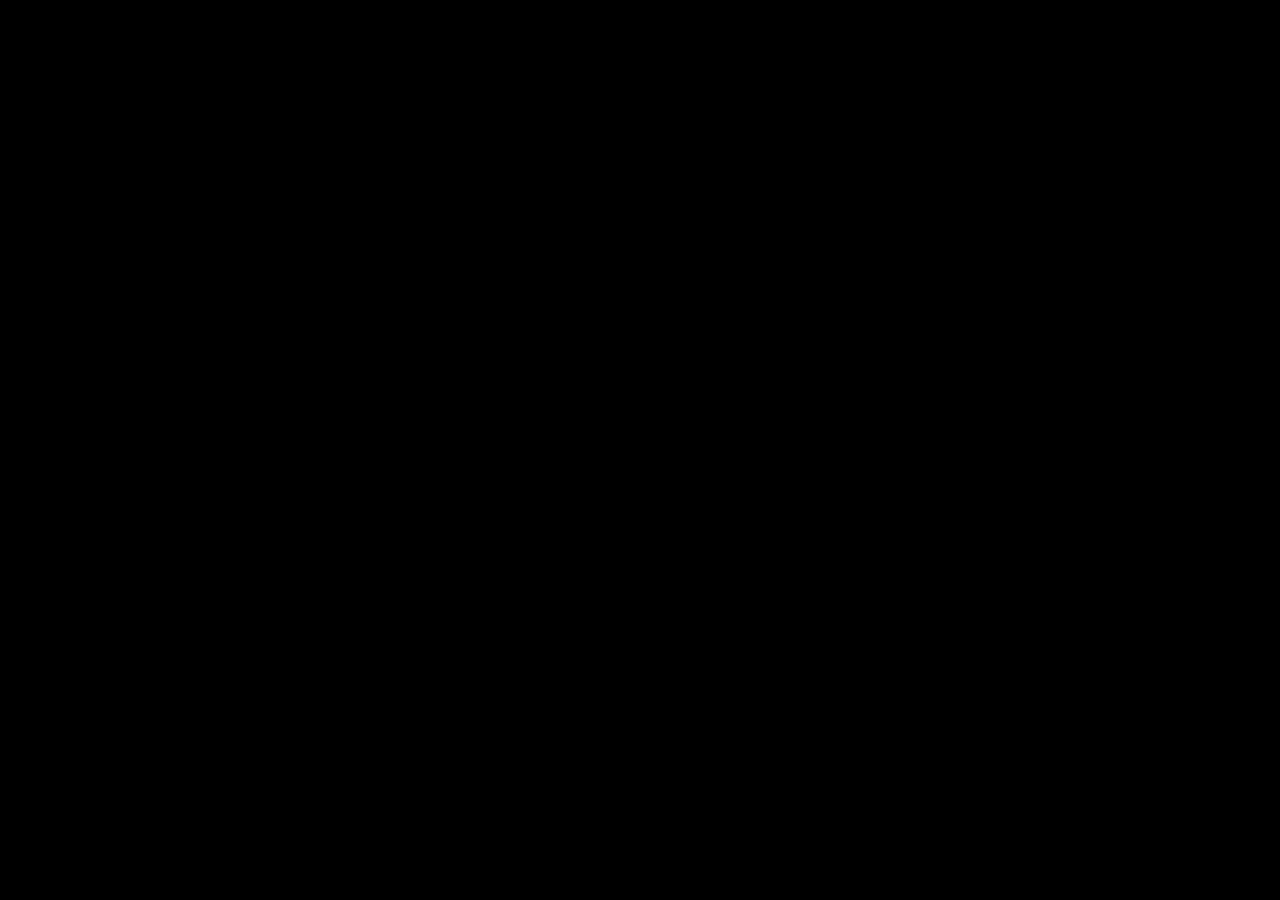
==== earth+moon.html @ 35818f79 "显示月球和地球" ====
<!DOCTYPE html>
<html lang="zh-CN">
<head>
    <meta charset="UTF-8">
    <meta name="viewport" content="width=device-width, initial-scale=1.0">
    <title>地球和月球图像显示</title>
    <style>
        body {
            margin: 0;
            padding: 0;
            background-color: #000000;
            height: 100vh;
            overflow: hidden;
        }
        .container {
            position: relative;
            width: 100%;
            height: 100%;
            display: flex;
            justify-content: flex-end;
            align-items: center;
            padding-right: 5vw;
        }
        .image-wrapper {
            position: relative;
            width: 70vmin;
            height: 70vmin;
        }
        .earth-image, .moon-image {
            background-size: cover;
            border-radius: 50%;
            position: absolute;
        }
        .earth-image {
            width: 100%;
            height: 100%;
            z-index: 1;
        }
        .moon-image {
            width: 20vmin;
            height: 20vmin;
            top: -12vmin;
            left: -40vmin;
            z-index: 2;
        }
        .time-display {
            color: rgba(255, 255, 255, 0.5);
            font-size: 1rem;
            position: absolute;
            bottom: 10px;
            right: 5vw;
            text-align: right;
        }
        @media (max-width: 768px) {
            .container {
                justify-content: center;
                padding-right: 0;
            }
            .image-wrapper {
                display: flex;
                flex-direction: column;
                align-items: center;
                height: auto;
            }
            .earth-image {
                position: relative;
            }
            .moon-image {
                position: relative;
                top: 10px;
                left: 0;
                margin-top: 20px;
            }
            .time-display {
                position: relative;
                text-align: center;
                right: auto;
                margin-top: 10px;
            }
        }
    </style>
</head>
<body>
    <div class="container">
        <div class="image-wrapper">
            <div class="earth-image"></div>
            <div class="moon-image"></div>
        </div>
        <div class="time-display"></div>
    </div>
    <script>
        const earthImageUrl = 'https://img.nsmc.org.cn/CLOUDIMAGE/FY4B/AGRI/THUMBNAIL/FY4B_AGRI_DISK_GCLR.jpg';
        const refreshInterval = 1800000; // 30分钟
        const preloadTime = 10000; // 10秒
        let cachedEarthImage = null;
        let cachedMoonImage = null;

        function getMoonImageUrl() {
            const baseDate = new Date('2024-09-19');
            const baseNumber = 6301;
            const today = new Date();
            const daysDiff = Math.floor((today - baseDate) / (24 * 60 * 60 * 1000));
            const urlNumber = baseNumber + (daysDiff * 24);
            return `https://moon.nasa.gov/mvg.2024/${urlNumber}.jpg`;
        }

        function loadImage(url) {
            return new Promise((resolve, reject) => {
                const img = new Image();
                img.onload = () => resolve(img);
                img.onerror = reject;
                img.src = url;
            });
        }

        function updateImages() {
            const earthImage = document.querySelector('.earth-image');
            const moonImage = document.querySelector('.moon-image');
            if (cachedEarthImage) {
                earthImage.style.backgroundImage = `url(${cachedEarthImage.src})`;
                cachedEarthImage = null;
            }
            if (cachedMoonImage) {
                moonImage.style.backgroundImage = `url(${cachedMoonImage.src})`;
                cachedMoonImage = null;
            }
            updateTime();
        }

        function updateTime() {
            const timeDisplay = document.querySelector('.time-display');
            const now = new Date();
            timeDisplay.textContent = now.toLocaleString('zh-CN');
        }

        function preloadImages() {
            loadImage(earthImageUrl)
                .then(img => {
                    cachedEarthImage = img;
                })
                .catch(error => console.error('预加载地球图片失败:', error));

            loadImage(getMoonImageUrl())
                .then(img => {
                    cachedMoonImage = img;
                })
                .catch(error => console.error('预加载月球图片失败:', error));
        }

        function scheduleNextUpdate() {
            setTimeout(() => {
                preloadImages();
                setTimeout(() => {
                    updateImages();
                    scheduleNextUpdate();
                }, preloadTime);
            }, refreshInterval - preloadTime);
        }

        // 初始加载
        Promise.all([loadImage(earthImageUrl), loadImage(getMoonImageUrl())])
            .then(([earthImg, moonImg]) => {
                document.querySelector('.earth-image').style.backgroundImage = `url(${earthImg.src})`;
                document.querySelector('.moon-image').style.backgroundImage = `url(${moonImg.src})`;
                updateTime();
                scheduleNextUpdate();
            })
            .catch(error => console.error('初始图片加载失败:', error));
    </script>
</body>
</html>
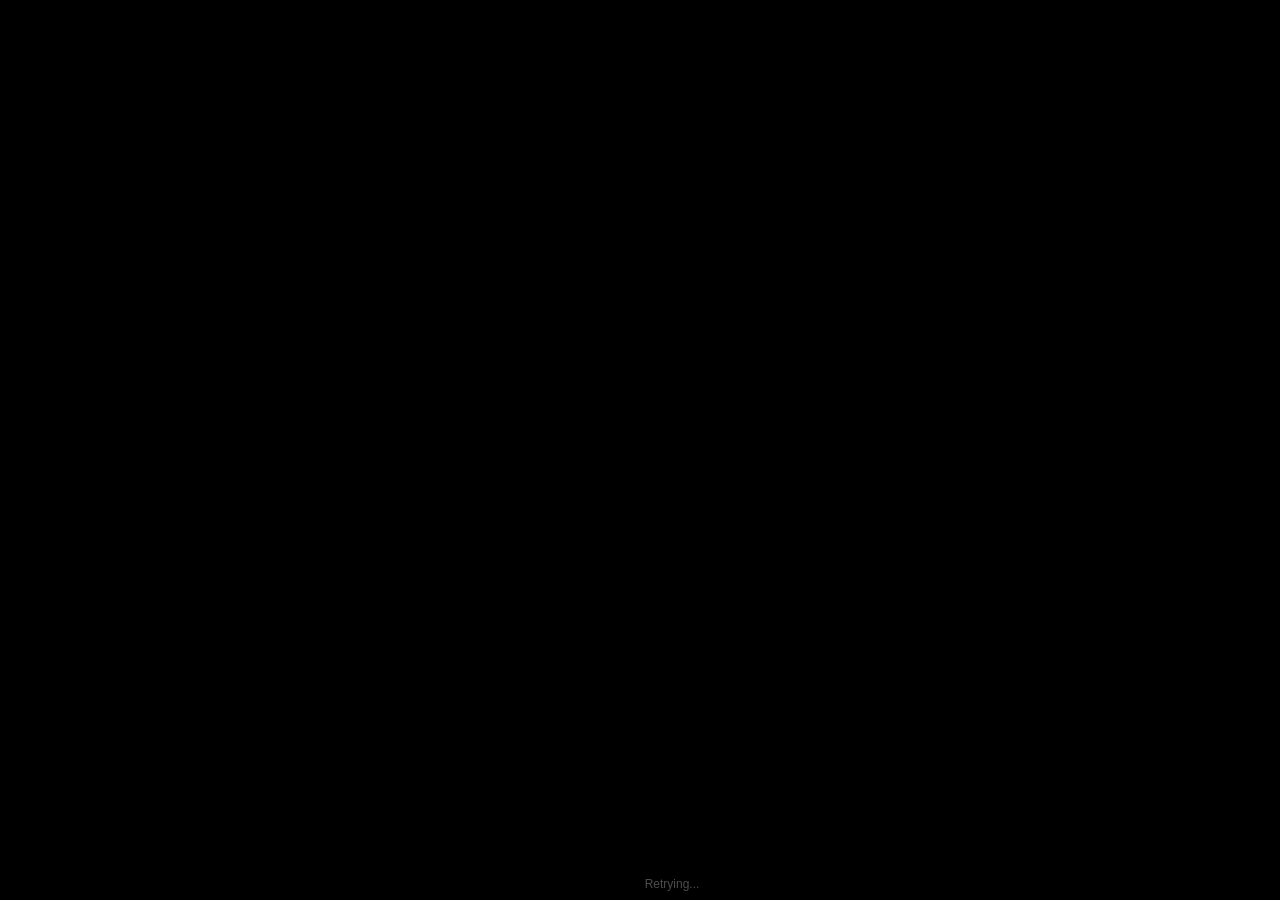
==== commit c84c84f8: "refactor: organize files with .html extensions, extract shared CSS/JS assets - Rename 4 Chinese-name" ====
--- a/earth+moon.html
+++ b/earth+moon.html
@@ -1,171 +1,86 @@
-<!DOCTYPE html>
-<html lang="zh-CN">
-<head>
-    <meta charset="UTF-8">
-    <meta name="viewport" content="width=device-width, initial-scale=1.0">
-    <title>地球和月球图像显示</title>
-    <style>
-        body {
-            margin: 0;
-            padding: 0;
-            background-color: #000000;
-            height: 100vh;
-            overflow: hidden;
-        }
-        .container {
-            position: relative;
-            width: 100%;
-            height: 100%;
-            display: flex;
-            justify-content: flex-end;
-            align-items: center;
-            padding-right: 5vw;
-        }
-        .image-wrapper {
-            position: relative;
-            width: 70vmin;
-            height: 70vmin;
-        }
-        .earth-image, .moon-image {
-            background-size: cover;
-            border-radius: 50%;
-            position: absolute;
-        }
-        .earth-image {
-            width: 100%;
-            height: 100%;
-            z-index: 1;
-        }
-        .moon-image {
-            width: 20vmin;
-            height: 20vmin;
-            top: -12vmin;
-            left: -40vmin;
-            z-index: 2;
-        }
-        .time-display {
-            color: rgba(255, 255, 255, 0.5);
-            font-size: 1rem;
-            position: absolute;
-            bottom: 10px;
-            right: 5vw;
-            text-align: right;
-        }
-        @media (max-width: 768px) {
-            .container {
-                justify-content: center;
-                padding-right: 0;
-            }
-            .image-wrapper {
-                display: flex;
-                flex-direction: column;
-                align-items: center;
-                height: auto;
-            }
-            .earth-image {
-                position: relative;
-            }
-            .moon-image {
-                position: relative;
-                top: 10px;
-                left: 0;
-                margin-top: 20px;
-            }
-            .time-display {
-                position: relative;
-                text-align: center;
-                right: auto;
-                margin-top: 10px;
-            }
-        }
-    </style>
-</head>
-<body>
-    <div class="container">
-        <div class="image-wrapper">
-            <div class="earth-image"></div>
-            <div class="moon-image"></div>
-        </div>
-        <div class="time-display"></div>
-    </div>
-    <script>
-        const earthImageUrl = 'https://img.nsmc.org.cn/CLOUDIMAGE/FY4B/AGRI/THUMBNAIL/FY4B_AGRI_DISK_GCLR.jpg';
-        const refreshInterval = 1800000; // 30分钟
-        const preloadTime = 10000; // 10秒
-        let cachedEarthImage = null;
-        let cachedMoonImage = null;
-
-        function getMoonImageUrl() {
-            const baseDate = new Date('2024-09-19');
-            const baseNumber = 6301;
-            const today = new Date();
-            const daysDiff = Math.floor((today - baseDate) / (24 * 60 * 60 * 1000));
-            const urlNumber = baseNumber + (daysDiff * 24);
-            return `https://moon.nasa.gov/mvg.2024/${urlNumber}.jpg`;
-        }
-
-        function loadImage(url) {
-            return new Promise((resolve, reject) => {
-                const img = new Image();
-                img.onload = () => resolve(img);
-                img.onerror = reject;
-                img.src = url;
-            });
-        }
-
-        function updateImages() {
-            const earthImage = document.querySelector('.earth-image');
-            const moonImage = document.querySelector('.moon-image');
-            if (cachedEarthImage) {
-                earthImage.style.backgroundImage = `url(${cachedEarthImage.src})`;
-                cachedEarthImage = null;
-            }
-            if (cachedMoonImage) {
-                moonImage.style.backgroundImage = `url(${cachedMoonImage.src})`;
-                cachedMoonImage = null;
-            }
-            updateTime();
-        }
-
-        function updateTime() {
-            const timeDisplay = document.querySelector('.time-display');
-            const now = new Date();
-            timeDisplay.textContent = now.toLocaleString('zh-CN');
-        }
-
-        function preloadImages() {
-            loadImage(earthImageUrl)
-                .then(img => {
-                    cachedEarthImage = img;
-                })
-                .catch(error => console.error('预加载地球图片失败:', error));
-
-            loadImage(getMoonImageUrl())
-                .then(img => {
-                    cachedMoonImage = img;
-                })
-                .catch(error => console.error('预加载月球图片失败:', error));
-        }
-
-        function scheduleNextUpdate() {
-            setTimeout(() => {
-                preloadImages();
-                setTimeout(() => {
-                    updateImages();
-                    scheduleNextUpdate();
-                }, preloadTime);
-            }, refreshInterval - preloadTime);
-        }
-
-        // 初始加载
-        Promise.all([loadImage(earthImageUrl), loadImage(getMoonImageUrl())])
-            .then(([earthImg, moonImg]) => {
-                document.querySelector('.earth-image').style.backgroundImage = `url(${earthImg.src})`;
-                document.querySelector('.moon-image').style.backgroundImage = `url(${moonImg.src})`;
-                updateTime();
-                scheduleNextUpdate();
-            })
-            .catch(error => console.error('初始图片加载失败:', error));
-    </script>
-</body>
-</html>+<!DOCTYPE html>
+<html lang="zh-CN">
+<head>
+  <meta charset="UTF-8">
+  <meta name="viewport" content="width=device-width, initial-scale=1.0">
+  <title>地球和月球图像显示</title>
+  <meta http-equiv="Cache-Control" content="no-cache, no-store, must-revalidate">
+  <meta http-equiv="Pragma" content="no-cache">
+  <meta http-equiv="Expires" content="0">
+  <link rel="stylesheet" href="assets/style.css">
+  <style>
+    .container {
+      justify-content: flex-end;
+    }
+    .earth-image {
+      margin-right: 5vmin;
+    }
+    .moon-image {
+      position: absolute;
+      width: 5vmin;
+      height: 5vmin;
+      border-radius: 50%;
+      background-size: cover;
+      top: 8vmin;
+      right: 10vmin;
+      z-index: 2;
+    }
+    @media (orientation: portrait) {
+      .container {
+        flex-direction: column;
+        justify-content: center;
+        align-items: flex-end;
+      }
+      .earth-image {
+        margin-right: 5vmin;
+        margin-bottom: 5vmin;
+      }
+      .moon-image {
+        top: 10vmin;
+        right: 10vmin;
+        left: auto;
+      }
+    }
+  </style>
+</head>
+<body>
+  <div class="container">
+    <div class="moon-image"></div>
+    <div class="earth-image"></div>
+  </div>
+  <script src="assets/wallpaper.js"></script>
+  <script>
+    function getMoonImageUrl() {
+      var now = new Date();
+      var currentYear = now.getFullYear();
+      var baseDate = new Date(currentYear + '-01-01');
+      var baseNumber = 13;
+      var daysDiff = Math.floor((now - baseDate) / (24 * 60 * 60 * 1000));
+      var currentHourUTC = now.getUTCHours();
+      var urlNumber = baseNumber + (daysDiff * 24 + currentHourUTC);
+      var stringurlNumber = urlNumber.toString();
+      while (stringurlNumber.length < 4) {
+        stringurlNumber = '0' + stringurlNumber;
+      }
+      return 'https://moon.nasa.gov/mvg.' + currentYear + '/' + stringurlNumber + '.jpg';
+    }
+
+    function updateMoonImage() {
+      var moonImage = document.querySelector('.moon-image');
+      var url = getMoonImageUrl();
+      preloadImage(url).then(function () {
+        moonImage.style.backgroundImage = 'url(' + url + ')';
+      }).catch(function () {
+        moonImage.style.display = 'none';
+      });
+    }
+
+    document.addEventListener('DOMContentLoaded', function () {
+      var earthEl = document.querySelector('.earth-image');
+      var earthUrl = getImageSource('https://img.nsmc.org.cn/CLOUDIMAGE/FY4B/AGRI/THUMBNAIL/FY4B_AGRI_DISK_GCLR.jpg');
+      startAutoRefresh(earthEl, earthUrl);
+      updateMoonImage();
+    });
+  </script>
+</body>
+</html>
--- a/assets/style.css
+++ b/assets/style.css
@@ -0,0 +1,42 @@
+body {
+  margin: 0;
+  padding: 0;
+  background-color: #000;
+  height: 100vh;
+  overflow: hidden;
+}
+
+.container {
+  position: relative;
+  width: 100%;
+  height: 100%;
+  display: flex;
+  justify-content: center;
+  align-items: center;
+}
+
+.earth-image {
+  width: 70vmin;
+  height: 70vmin;
+  border-radius: 50%;
+  background-size: cover;
+  background-position: center;
+}
+
+.error-message {
+  position: absolute;
+  bottom: 1vmin;
+  left: 50%;
+  transform: translateX(-50%);
+  color: rgba(255, 255, 255, 0.3);
+  font-size: 0.75rem;
+  font-family: sans-serif;
+  pointer-events: none;
+}
+
+@media (orientation: landscape) {
+  .container {
+    justify-content: flex-end;
+    padding-right: 5vw;
+  }
+}
